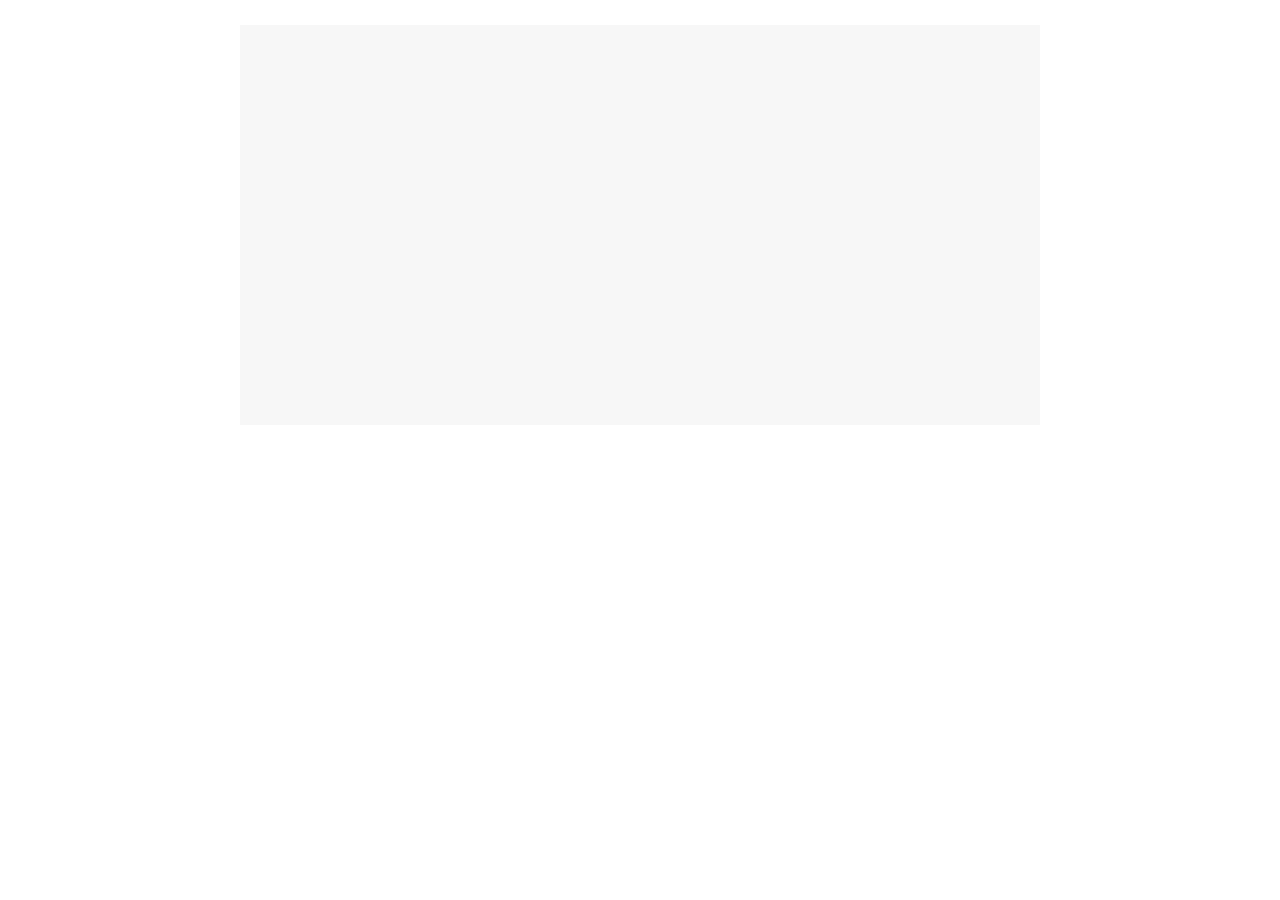
==== D3 Scales/BarChart/index.html @ a43d0deb "added Scatter Plot" ====
<!DOCTYPE html>
<html lang="en">
<head>
    <meta charset="UTF-8">
    <title>D3 Bar Chart</title>
    <link rel="stylesheet" type="text/css" href="style.css">
</head>
<body>
    <div id="chart">
    </div>

    <script src="https://d3js.org/d3.v5.js"></script>
    <script src="app.js"></script>
</body>
</html>
---- D3 Scales/BarChart/style.css ----
#chart {
    width: 800px;
    height: 400px;
    background-color: #f7f7f7;
    margin: 25px auto;
}

.bar {
    display: inline-block;
    width: 25px;
    height: 300px;
    background-color: #7ED26D;
    margin-right: 5px;
}
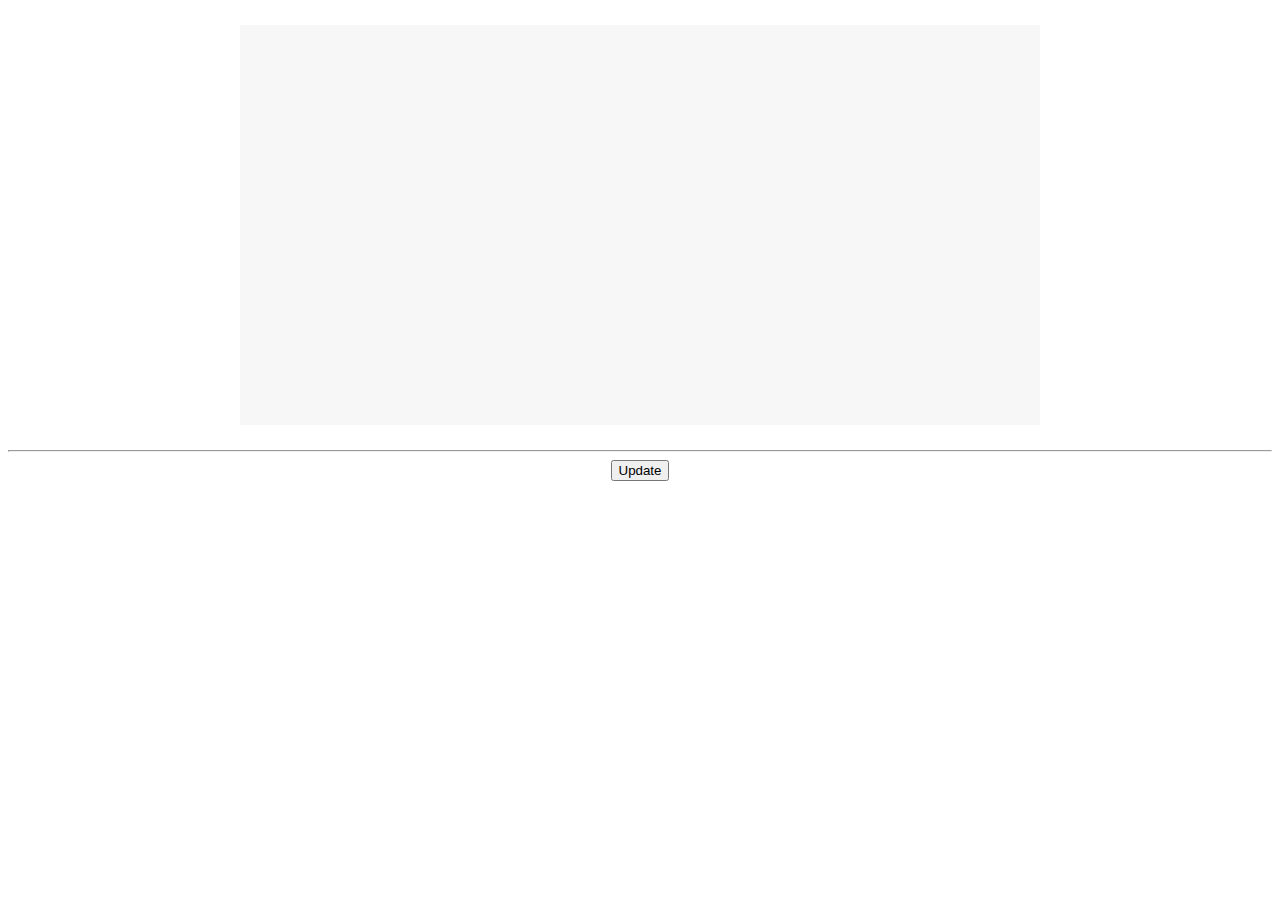
==== commit 1b3ab300: "added animation to bar chart" ====
--- a/D3 Scales/BarChart/index.html
+++ b/D3 Scales/BarChart/index.html
@@ -6,8 +6,9 @@
     <link rel="stylesheet" type="text/css" href="style.css">
 </head>
 <body>
-    <div id="chart">
-    </div>
+    <div id="chart"></div>
+    <hr>
+    <button type="button">Update</button>
 
     <script src="https://d3js.org/d3.v5.js"></script>
     <script src="app.js"></script>
--- a/D3 Scales/BarChart/style.css
+++ b/D3 Scales/BarChart/style.css
@@ -12,3 +12,8 @@
     background-color: #7ED26D;
     margin-right: 5px;
 }
+
+button {
+    display: block;
+    margin: 0 auto;
+}
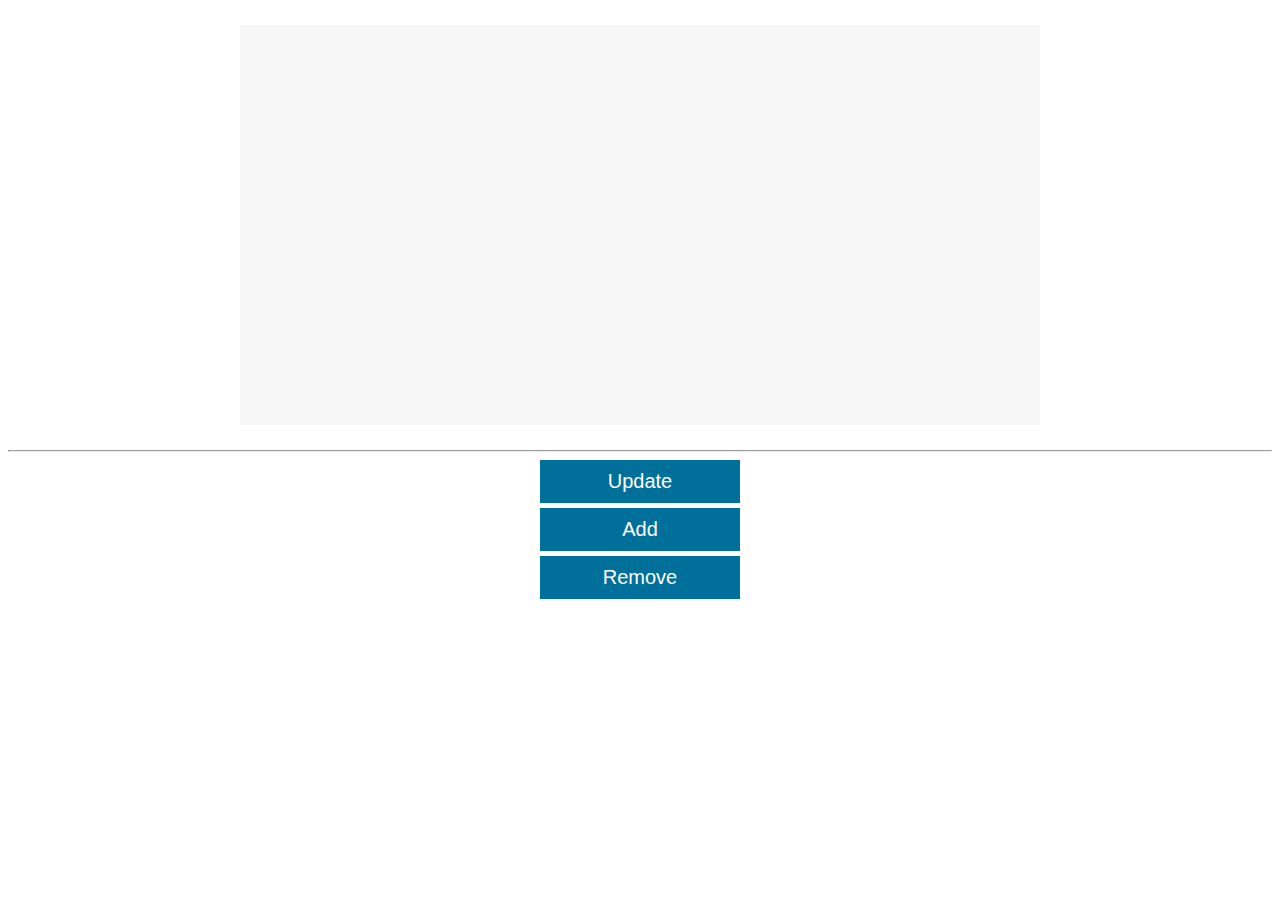
==== commit 280e41d3: "adding & removing data from bar chart" ====
--- a/D3 Scales/BarChart/index.html
+++ b/D3 Scales/BarChart/index.html
@@ -8,7 +8,9 @@
 <body>
     <div id="chart"></div>
     <hr>
-    <button type="button">Update</button>
+    <button type="button" class="update">Update</button>
+    <button type="button" class="add">Add</button>
+    <button type="button" class="remove">Remove</button>
 
     <script src="https://d3js.org/d3.v5.js"></script>
     <script src="app.js"></script>
--- a/D3 Scales/BarChart/style.css
+++ b/D3 Scales/BarChart/style.css
@@ -15,5 +15,13 @@
 
 button {
     display: block;
-    margin: 0 auto;
+    margin: 5px auto;
+    padding: 10px;
+    width: 200px;
+    font-size: 20px;
+    background-color: #00709b;
+    color: #fff;
+    border: none;
+    outline: none;
+    cursor: pointer;
 }
